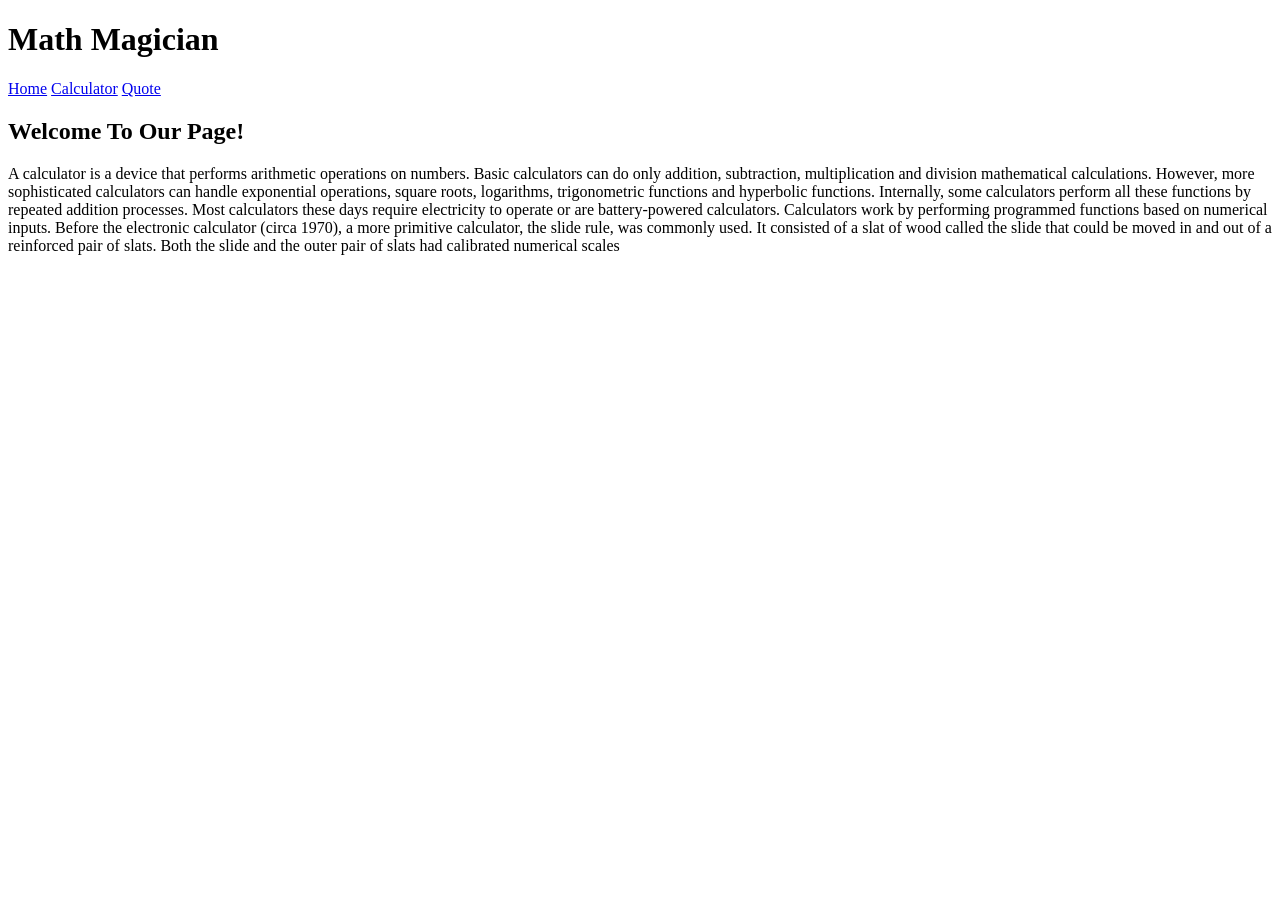
==== index.html @ a3dc72b2 "Initial commit" ====
<!DOCTYPE html>
<html lang="en">
<head>
    <meta charset="UTF-8">
    <meta name="viewport" content="width=device-width, initial-scale=1.0">
    <title>Math Magician</title>
    <link rel="stylesheet" href="style.css">
</head>
<body>

    <header>
        <h1>Math Magician</h1>
            <nav>
          <a href="index.html">Home</a>
          <a href="calculator.html">Calculator</a>
          <a href="quote.html">Quote</a>
            </nav>
    </header>

    <main class="Home">

        <h2>Welcome To Our Page!</h2>

        <p>
           A calculator is a device that performs arithmetic operations on numbers.
            Basic calculators can do only addition, subtraction, multiplication and
            division mathematical calculations. However, more sophisticated calculators
            can handle exponential operations, square roots, logarithms, trigonometric
            functions and hyperbolic functions. Internally, some calculators perform all
            these functions by repeated addition processes. Most calculators these days
            require electricity to operate or are battery-powered calculators.
            Calculators work by performing programmed functions based on numerical inputs.
            Before the electronic calculator (circa 1970), a more primitive calculator,
            the slide rule, was commonly used. It consisted of a slat of wood called the
            slide that could be moved in and out of a reinforced pair of slats. Both the
            slide and the outer pair of slats had calibrated numerical scales 
        </p>

    </main>
    
</body>
</html>
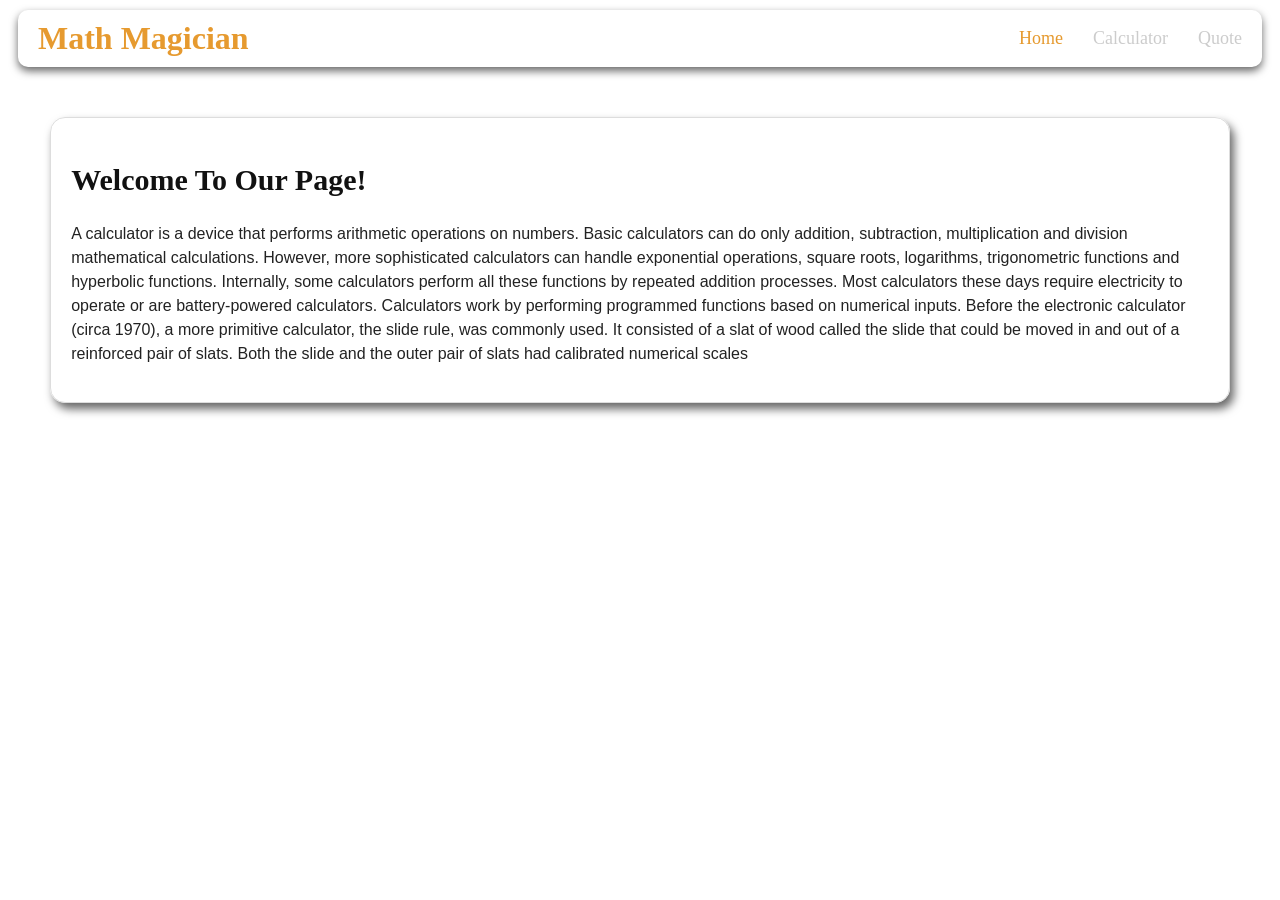
==== commit 2fba4e24: "Remove active class from navigation links" ====
--- a/style.css
+++ b/style.css
@@ -0,0 +1,152 @@
+body {
+    background-image: url("WhatsApp Image 2026-09-03 at 1.31.14 PM.jpeg");
+    background-size: cover;
+    background-position: center;
+    background-repeat: no-repeat;
+}
+
+header {
+    margin: 10px;
+    padding: 10px 20px;
+    box-shadow: 0 4px 8px rgba(0, 0, 0, 0.6);
+    display: flex;
+    justify-content: space-between;
+    align-items: center;
+    border-radius: 10px;
+}
+
+header h1 {
+    color: #e69a2f;
+    font-family: Georgia, serif;
+    font-size: 32px;
+    font-weight: bold;
+    margin: 0;
+}
+
+header nav {
+    display: flex;
+    gap: 30px;
+}
+
+header nav a {
+    color: #ccc;
+    font-family: Georgia, serif;
+    font-size: 18px;
+    text-decoration: none;
+}
+
+body:has(.Home) header nav a[href="index.html"],
+body:has(.calculator) header nav a[href="calculator.html"],
+body:has(.quote) header nav a[href="quote.html"] {
+    color: #e69a2f;
+}
+
+.Home {
+    border: 1px solid #ddd;
+    border-radius: 15px;
+    padding: 20px;
+    margin: 50px auto;
+    width: 90%;
+    box-shadow: 4px 6px 10px rgba(0, 0, 0, 0.6);
+}
+
+.Home h2 {
+    color: #111;
+    font-family: Georgia, serif;
+    font-size: 30px;
+    font-weight: bold;
+}
+
+.Home p {
+    color: #222;
+    font-family: Arial, sans-serif;
+    font-size: 16px;
+    line-height: 1.5;
+    text-align: left;
+}
+
+
+
+.calculator {
+    display: flex;
+    justify-content: space-between;
+    align-items: flex-start;
+    padding: 40px 60px;
+}
+
+.calculator h2 {
+    color: #e69a2f;
+    font-family: Georgia, serif;
+    font-size: 32px;
+    font-weight: bold;
+}
+
+.calculator-box {
+    width: 280px;
+    border-radius: 15px;
+    overflow: hidden;
+    box-shadow: 4px 6px 15px rgba(0, 0, 0, 0.3);
+}
+
+.display {
+    background-color:#888888;
+    height: 60px;
+    display: flex;
+    align-items: center;
+    padding-left: 15px;
+}
+
+.buttons {
+    display: grid;
+    grid-template-columns: repeat(4, 1fr);
+}
+
+.buttons button {
+    background-color: #f5f5f5;
+    border: 1px solid #ccc;
+    height: 50px;
+    font-size: 17px;
+}
+
+.buttons button:nth-child(4n) {
+    background-color: #e69a2f;
+    color: #222;
+}
+
+.buttons button:last-child {
+    background-color: #e69a2f;
+    color: #222;
+}
+
+.buttons .zero {
+    grid-column: span 2;
+}
+
+.quote {
+    
+    border: 1px solid #ddd;
+    border-radius: 15px;
+    padding: 40px 50px;
+    margin: 80px auto;
+    width: 80%;
+    box-shadow: 4px 6px 10px rgba(0, 0, 0, 0.6);
+    text-align: center;
+}
+
+.quote p {
+    color: #111;
+    font-family: Georgia, serif;
+    font-size: 20px;
+    font-weight: bold;
+    line-height: 1.5;
+    margin: 0;
+}
+
+.quote small {
+    display: block;
+    color: #111;
+    font-family: Georgia, serif;
+    font-size: 16px;
+    font-weight: bold;
+    margin-top: 25px;
+}
